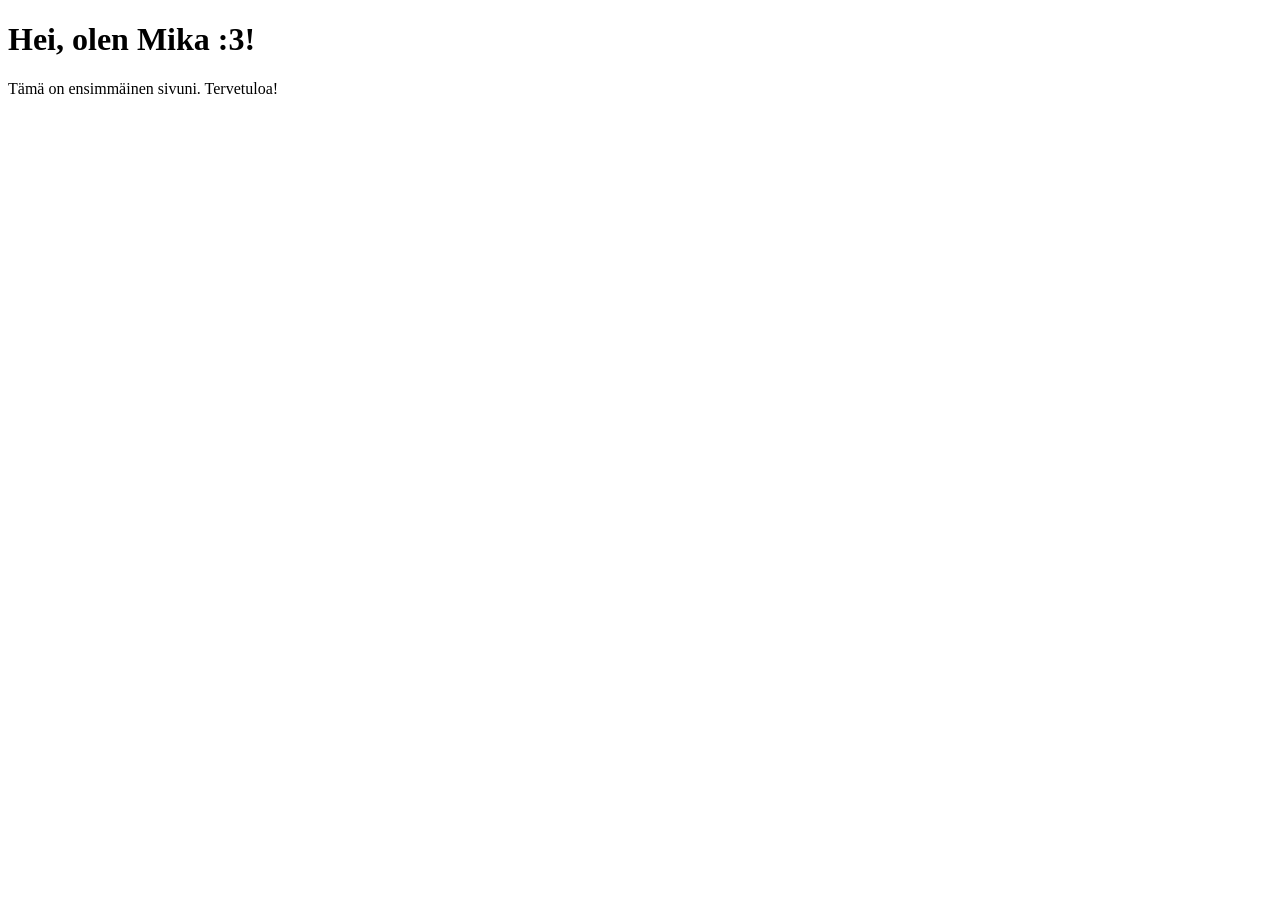
==== index.html @ ff0708ef "commit" ====
<!DOCTYPE html>
<html lang="fi">
    <head>
        <meta charset ="UTF-8">
        <title>Ensimmäinen sivuni</title>
    </head>
    <body>
       <h1>Hei, olen Mika :3!</h1>
       <p>Tämä on ensimmäinen sivuni. Tervetuloa!</p> 
    </body>
</html>
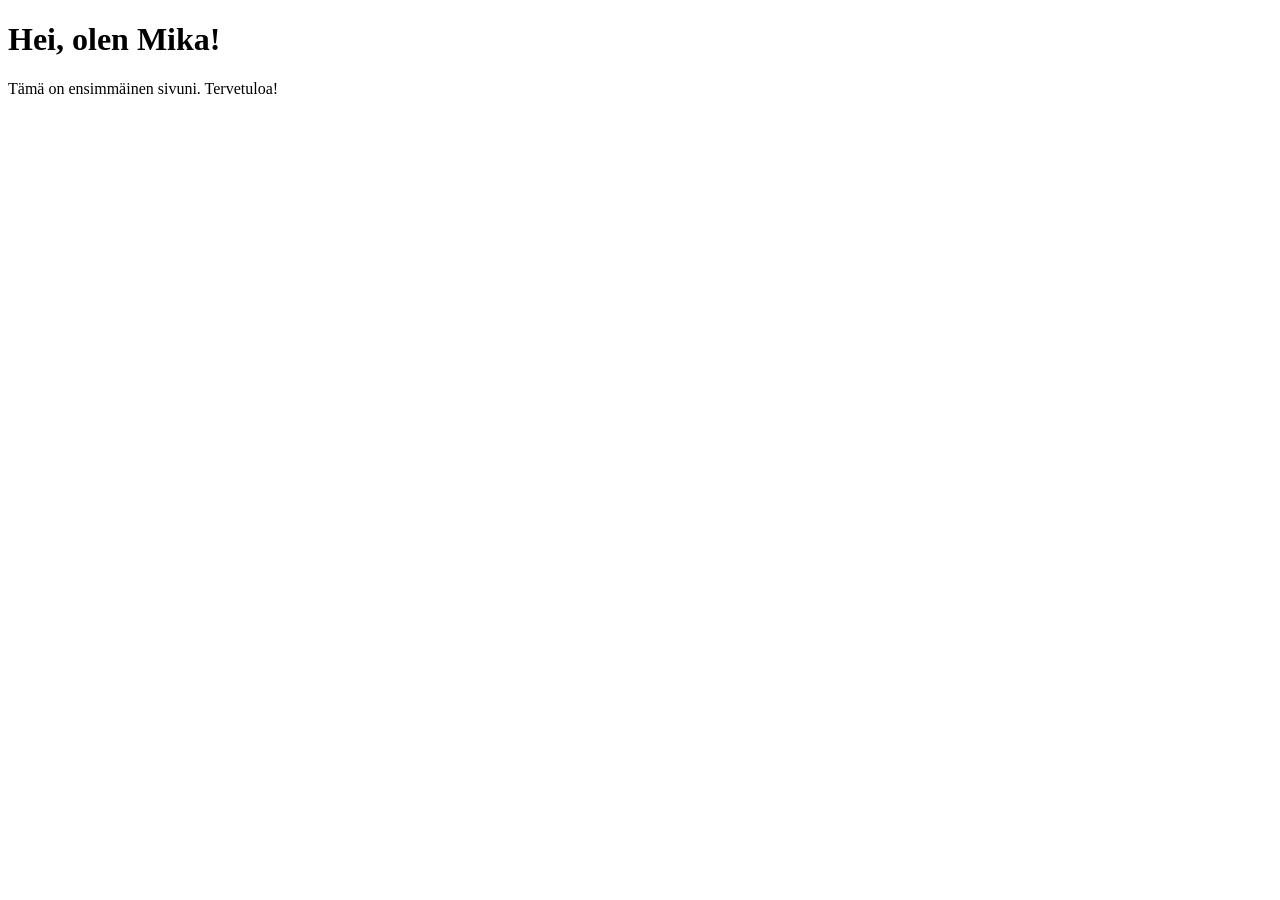
==== commit 414930b2: "commit" ====
--- a/index.html
+++ b/index.html
@@ -5,7 +5,7 @@
         <title>Ensimmäinen sivuni</title>
     </head>
     <body>
-       <h1>Hei, olen Mika :3!</h1>
+       <h1>Hei, olen Mika!</h1>
        <p>Tämä on ensimmäinen sivuni. Tervetuloa!</p> 
     </body>
 </html>
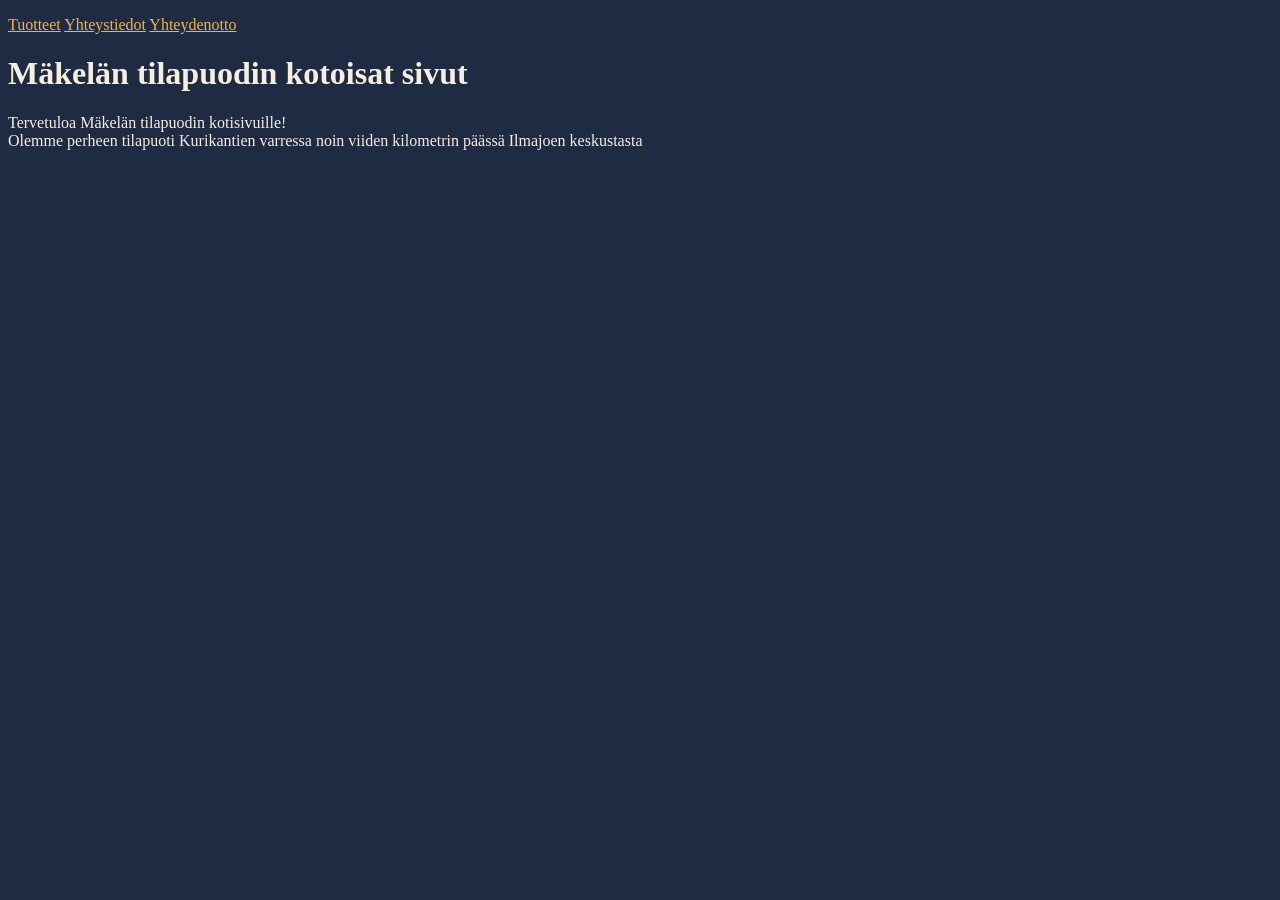
==== commit 7340659b: "nimien päivitys" ====
--- a/index.html
+++ b/index.html
@@ -1,11 +1,19 @@
 <!DOCTYPE html>
 <html lang="fi">
-    <head>
-        <meta charset ="UTF-8">
-        <title>Ensimmäinen sivuni</title>
-    </head>
-    <body>
-       <h1>Hei, olen Mika!</h1>
-       <p>Tämä on ensimmäinen sivuni. Tervetuloa!</p> 
-    </body>
+<head>
+    <meta charset="UTF-8">
+    <meta name="viewport" content="width=device-width, initial-scale=1.0">
+    <title>Mäkelän tilapuoti</title>
+</head>
+<body style="background-color:#1e2b42;">
+    <header><p><a style="color:#f2b544;;" href="listing.html">Tuotteet</a>
+    <a style="color:#f2b544;" href="about.html">Yhteystiedot</a>
+    <a style="color:#f2b544;" href="contact.html">Yhteydenotto</a>
+    
+    </p></header>
+    <h1 style="color:#f5efe0;">Mäkelän tilapuodin kotoisat sivut</h1>
+    <p style="color:#f5efe0;">Tervetuloa Mäkelän tilapuodin kotisivuille!<br>
+    Olemme perheen tilapuoti Kurikantien varressa noin viiden kilometrin päässä Ilmajoen keskustasta<br>
+    </p>
+</body>
 </html>
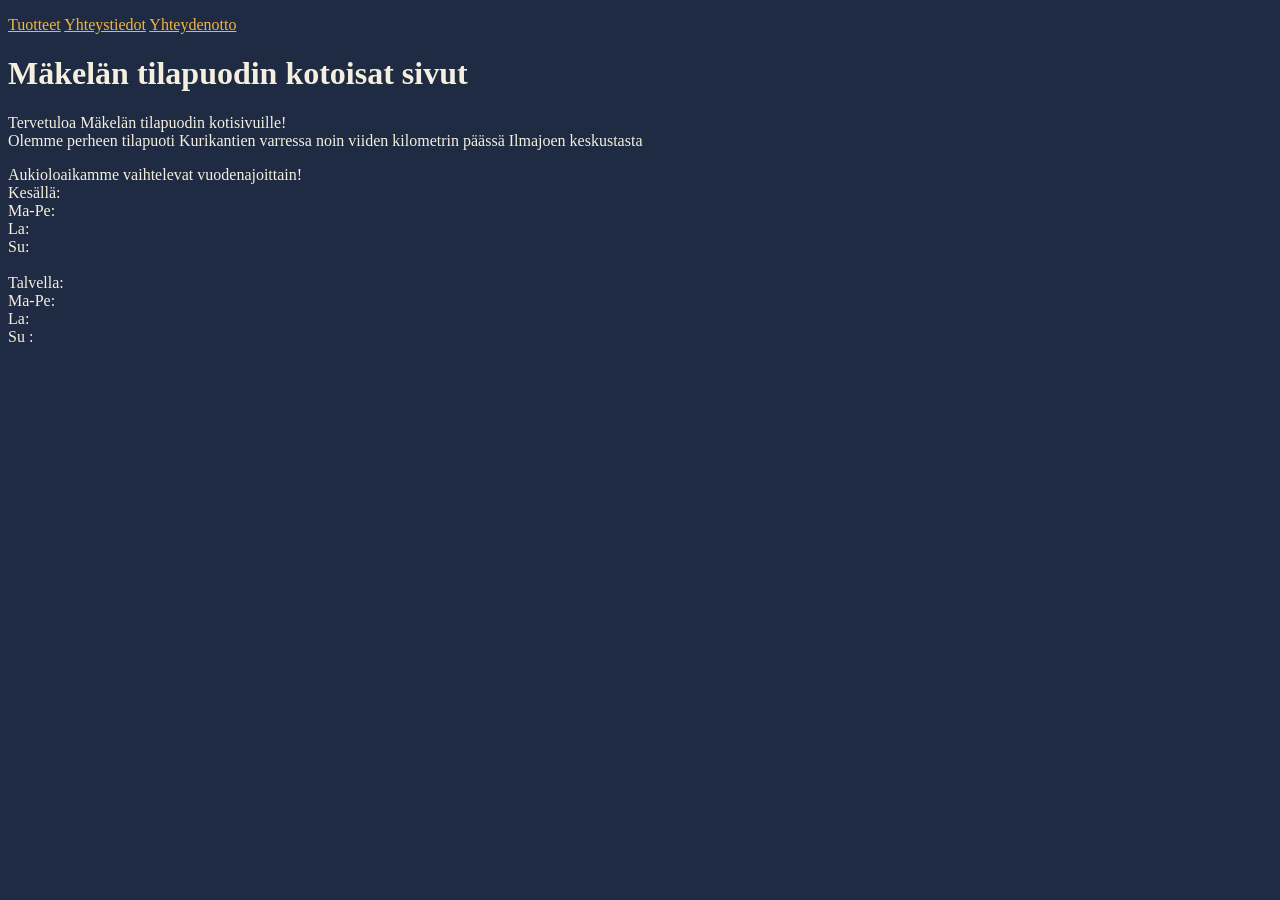
==== commit 1bf591a7: "Yhteystiedot, tekstikenttä ja aukiolot" ====
--- a/index.html
+++ b/index.html
@@ -15,5 +15,17 @@
     <p style="color:#f5efe0;">Tervetuloa Mäkelän tilapuodin kotisivuille!<br>
     Olemme perheen tilapuoti Kurikantien varressa noin viiden kilometrin päässä Ilmajoen keskustasta<br>
     </p>
+    <p style="color:#f5efe0;"> Aukioloaikamme vaihtelevat vuodenajoittain! <br>
+    Kesällä: <br>
+        Ma-Pe: <br>
+            La: <br>
+            Su: <br>
+            <br>
+    Talvella: <br>
+     Ma-Pe: <br>
+            La: <br>
+            Su :<br>
+
+</p>
 </body>
 </html>
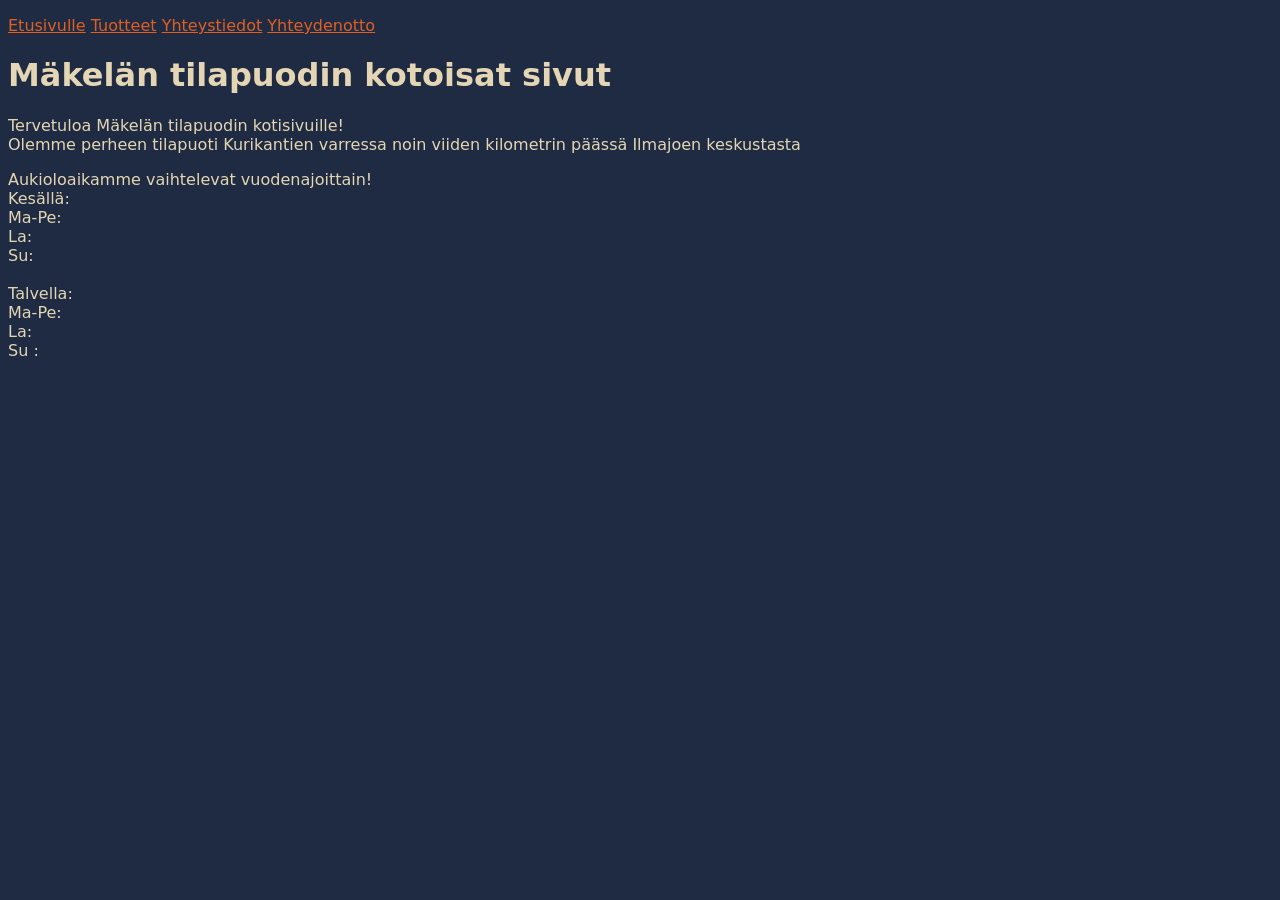
==== commit db51587c: "style päivitys ja moodboard" ====
--- a/index.html
+++ b/index.html
@@ -1,21 +1,25 @@
 <!DOCTYPE html>
 <html lang="fi">
-<head>
-    <meta charset="UTF-8">
-    <meta name="viewport" content="width=device-width, initial-scale=1.0">
-    <title>Mäkelän tilapuoti</title>
-</head>
-<body style="background-color:#1e2b42;">
-    <header><p><a style="color:#f2b544;;" href="listing.html">Tuotteet</a>
-    <a style="color:#f2b544;" href="about.html">Yhteystiedot</a>
-    <a style="color:#f2b544;" href="contact.html">Yhteydenotto</a>
+<link rel="stylesheet"
+    href = "style.css">
+    <head>
+        <meta charset="UTF-8">
+        <meta name="viewport" content="width=device-width, initial-scale=1.0">
+        <title>Mäkelän tilapuoti</title>
+    </head>
+<body>
+    <header><p>
+    <a href="index.html">Etusivulle</a>
+    <a href="listing.html">Tuotteet</a>
+    <a href="about.html">Yhteystiedot</a>
+    <a href="contact.html">Yhteydenotto</a>
     
     </p></header>
-    <h1 style="color:#f5efe0;">Mäkelän tilapuodin kotoisat sivut</h1>
-    <p style="color:#f5efe0;">Tervetuloa Mäkelän tilapuodin kotisivuille!<br>
+    <h1>Mäkelän tilapuodin kotoisat sivut</h1>
+    <p>Tervetuloa Mäkelän tilapuodin kotisivuille!<br>
     Olemme perheen tilapuoti Kurikantien varressa noin viiden kilometrin päässä Ilmajoen keskustasta<br>
     </p>
-    <p style="color:#f5efe0;"> Aukioloaikamme vaihtelevat vuodenajoittain! <br>
+    <p> Aukioloaikamme vaihtelevat vuodenajoittain! <br>
     Kesällä: <br>
         Ma-Pe: <br>
             La: <br>
--- a/style.css
+++ b/style.css
@@ -0,0 +1,15 @@
+body {
+    font-family: system-ui, 
+        sans-serif;
+    line-height: 1,5;
+    background-color: #1e2b42;
+}
+h1 {
+    color: #e4d6b4;
+}
+a {
+    color:#e05f23;
+}
+p {
+    color: #e4d6b4;
+}
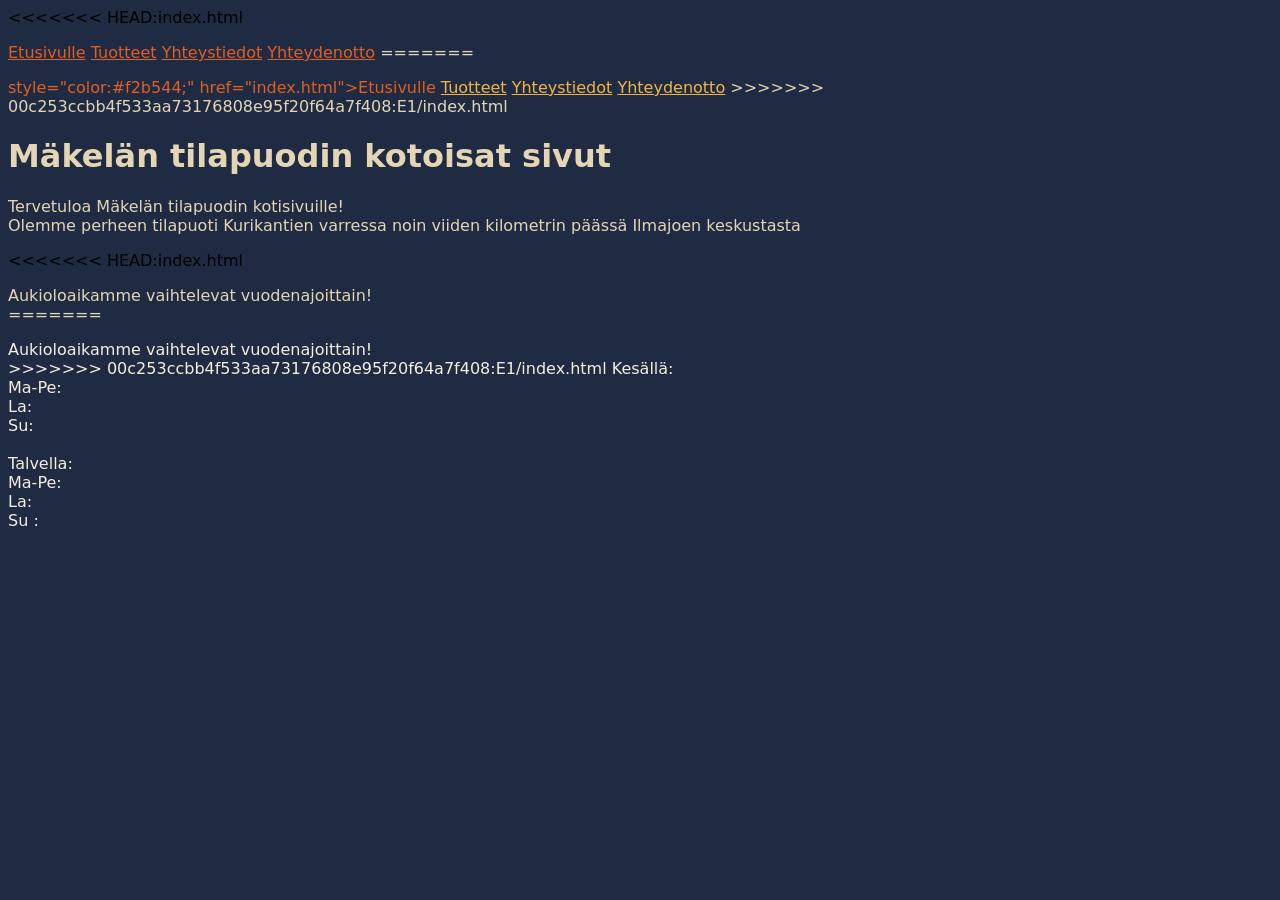
==== commit c8aaff30: "Style muutokset" ====
--- a/index.html
+++ b/index.html
@@ -1,5 +1,6 @@
 <!DOCTYPE html>
 <html lang="fi">
+<<<<<<< HEAD:index.html
 <link rel="stylesheet"
     href = "style.css">
     <head>
@@ -13,13 +14,30 @@
     <a href="listing.html">Tuotteet</a>
     <a href="about.html">Yhteystiedot</a>
     <a href="contact.html">Yhteydenotto</a>
+=======
+<head>
+    <meta charset="UTF-8">
+    <meta name="viewport" content="width=device-width, initial-scale=1.0">
+    <title>Mäkelän tilapuoti</title>
+</head>
+<body style="background-color:#1e2b42;">
+    <header><p>
+    <a> style="color:#f2b544;" href="index.html">Etusivulle</a>
+    <a style="color:#f2b544;;" href="listing.html">Tuotteet</a>
+    <a style="color:#f2b544;" href="about.html">Yhteystiedot</a>
+    <a style="color:#f2b544;" href="contact.html">Yhteydenotto</a>
+>>>>>>> 00c253ccbb4f533aa73176808e95f20f64a7f408:E1/index.html
     
     </p></header>
     <h1>Mäkelän tilapuodin kotoisat sivut</h1>
     <p>Tervetuloa Mäkelän tilapuodin kotisivuille!<br>
     Olemme perheen tilapuoti Kurikantien varressa noin viiden kilometrin päässä Ilmajoen keskustasta<br>
     </p>
+<<<<<<< HEAD:index.html
     <p> Aukioloaikamme vaihtelevat vuodenajoittain! <br>
+=======
+    <p style="color:#f5efe0;"> Aukioloaikamme vaihtelevat vuodenajoittain! <br>
+>>>>>>> 00c253ccbb4f533aa73176808e95f20f64a7f408:E1/index.html
     Kesällä: <br>
         Ma-Pe: <br>
             La: <br>
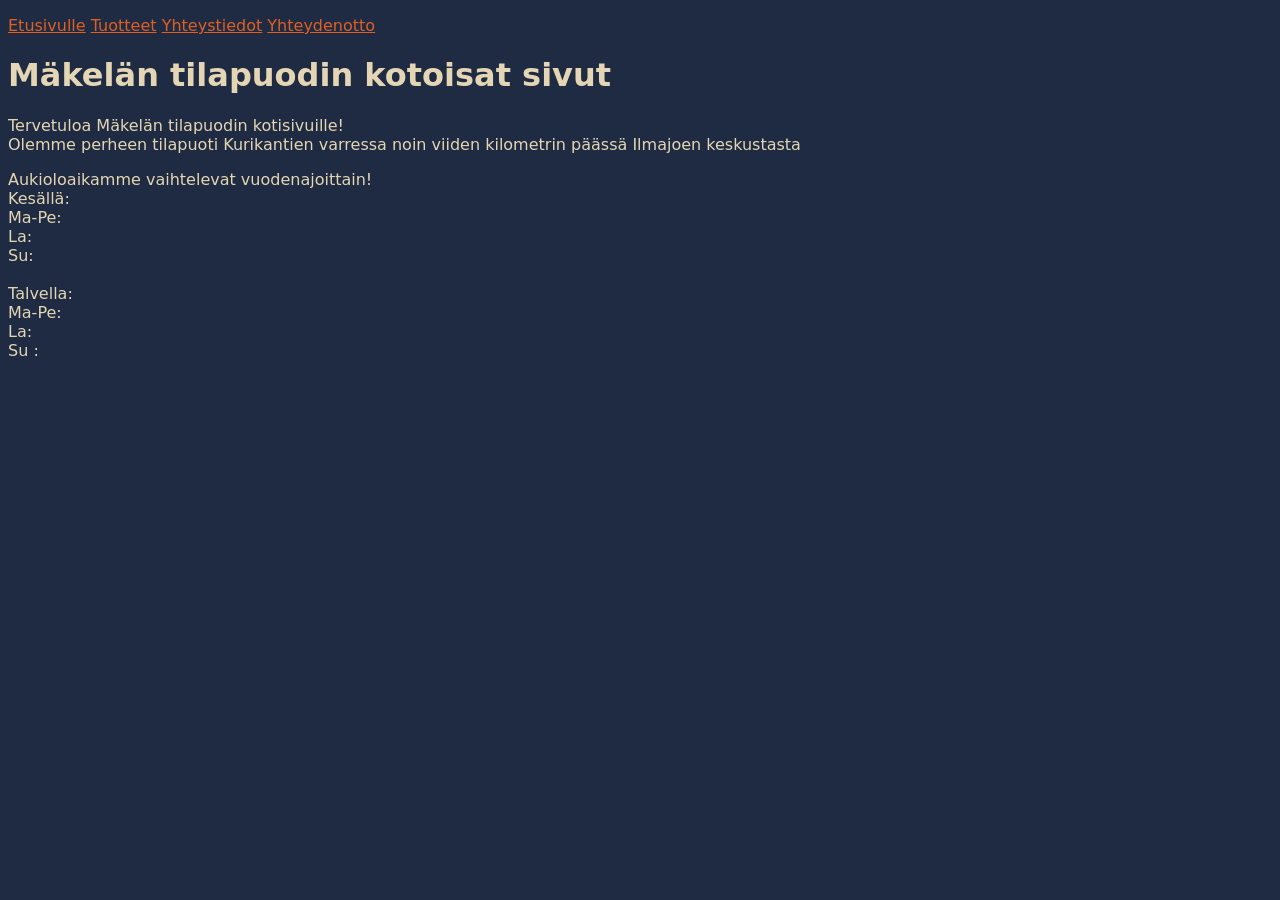
==== commit fe762b59: "PolkuKorjaus" ====
--- a/index.html
+++ b/index.html
@@ -1,6 +1,5 @@
 <!DOCTYPE html>
 <html lang="fi">
-<<<<<<< HEAD:index.html
 <link rel="stylesheet"
     href = "style.css">
     <head>
@@ -8,36 +7,22 @@
         <meta name="viewport" content="width=device-width, initial-scale=1.0">
         <title>Mäkelän tilapuoti</title>
     </head>
-<body>
+<body >
     <header><p>
     <a href="index.html">Etusivulle</a>
     <a href="listing.html">Tuotteet</a>
     <a href="about.html">Yhteystiedot</a>
     <a href="contact.html">Yhteydenotto</a>
-=======
-<head>
-    <meta charset="UTF-8">
-    <meta name="viewport" content="width=device-width, initial-scale=1.0">
-    <title>Mäkelän tilapuoti</title>
-</head>
-<body style="background-color:#1e2b42;">
-    <header><p>
-    <a> style="color:#f2b544;" href="index.html">Etusivulle</a>
-    <a style="color:#f2b544;;" href="listing.html">Tuotteet</a>
-    <a style="color:#f2b544;" href="about.html">Yhteystiedot</a>
-    <a style="color:#f2b544;" href="contact.html">Yhteydenotto</a>
->>>>>>> 00c253ccbb4f533aa73176808e95f20f64a7f408:E1/index.html
+
     
     </p></header>
     <h1>Mäkelän tilapuodin kotoisat sivut</h1>
     <p>Tervetuloa Mäkelän tilapuodin kotisivuille!<br>
     Olemme perheen tilapuoti Kurikantien varressa noin viiden kilometrin päässä Ilmajoen keskustasta<br>
     </p>
-<<<<<<< HEAD:index.html
+
     <p> Aukioloaikamme vaihtelevat vuodenajoittain! <br>
-=======
-    <p style="color:#f5efe0;"> Aukioloaikamme vaihtelevat vuodenajoittain! <br>
->>>>>>> 00c253ccbb4f533aa73176808e95f20f64a7f408:E1/index.html
+
     Kesällä: <br>
         Ma-Pe: <br>
             La: <br>
